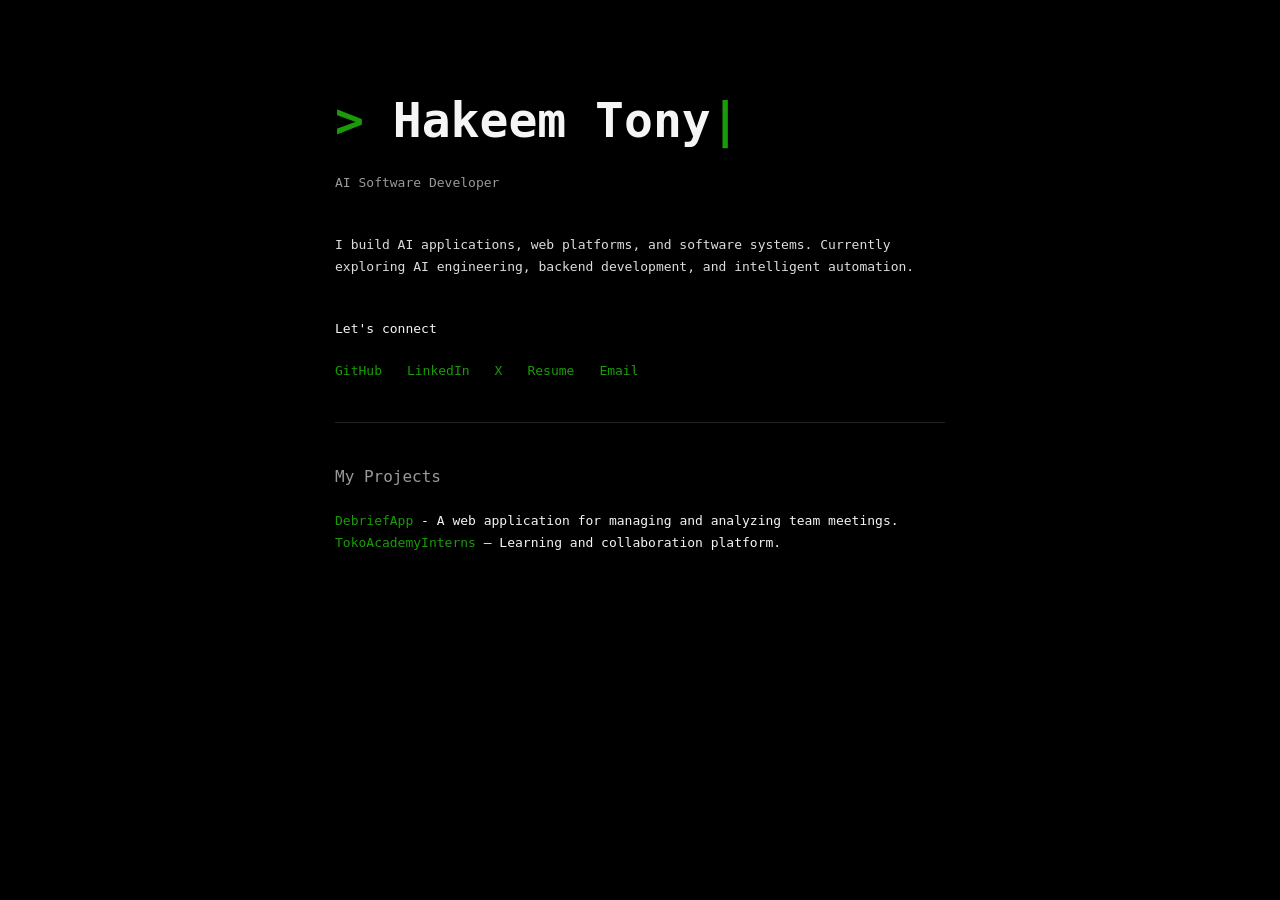
==== hakeem.html @ 6b82853b "Initial commit" ====
<!DOCTYPE html>
<html lang="en">
<head>
    <meta charset="UTF-8">
    <meta name="viewport" content="width=device-width, initial-scale=1.0">
    <title>Hakeem</title>
    <link rel="stylesheet" href="hakeem.css">
    <!-- <link rel="preconnect" href="https://fonts.googleapis.com">
    <link rel="preconnect" href="https://fonts.gstatic.com" crossorigin>
    <link href="https://fonts.googleapis.com/css2?family=Cascadia+Mono:ital,wght@0,200..700;1,200..700&family=Geist+Pixel:ELSH@26.4&display=swap" rel="stylesheet">
    <script src="https://cdn.jsdelivr.net/npm/typed.js@2.0.12"></script> -->
</head>
<body>
  <main class="container">
    <h1 class="hero-title typing" id="title">
      <span class="accent">></span>
      Hakeem Tony<span class="cursor">|</span>
    </h1>

    <p class="date typing-sub">AI Software Developer</p>

    <p class="bio">
      I build AI applications, web platforms, and software systems.
      Currently exploring AI engineering, backend development, and
      intelligent automation.
    </p>

    <p class="connect">Let's connect</p>

    <nav>
      <a href="https://github.com/hakeemTB">GitHub</a>
      <a href="https://www.linkedin.com/in/hakeem-tony/">LinkedIn</a>
      <a href="https://x.com/hakeemTB">X</a>
      <a href="hakeem_cv.pdf" download>Resume</a>
      <a href="mailto:hakeemtony02@gmail.com">Email</a>
    </nav>

    <hr>

    <section>
      <h3>My Projects</h3>

      <p>
        <a href="#">DebriefApp</a>
        - A web application for managing and analyzing team meetings.
      </p>

      <p>
        <a href="#">TokoAcademyInterns</a>
        — Learning and collaboration platform.
      </p>
    </section>
  </main>
</body>
</html>
---- hakeem.css ----
* {
  margin: 0;
  padding: 0;
  box-sizing: border-box;
}

body {
  background: #000;
  color: #f5f5f5;
  font-family: monospace;
  line-height: 1.7;
}

.container {
  max-width: 650px;
  margin: 80px auto;
  padding: 0 20px;
}

.hero-title {
  font-size: 3rem;
  font-weight: bold;
  margin-bottom: 10px;
}

.accent {
  color: #199c07;
}

.date {
  color: #999;
  margin-bottom: 40px;
}

.bio {
  color: #ddd;
  margin-bottom: 40px;
}

.connect {
  margin-bottom: 20px;
}

nav {
  display: flex;
  gap: 25px;
  margin-bottom: 40px;
}

a {
  color: #199c07;
  text-decoration: none;
}

a:hover {
  text-decoration: underline;
}

hr {
  border: none;
  border-top: 1px solid #222;
  margin: 40px 0;
}

h3 {
  color: #999;
  margin-bottom: 20px;
  font-size: 1rem;
  font-weight: normal;
}

.cursor {
  color: #199c07;
  animation: blink 1s infinite;
}



.cursor {
  color: #199c07;
  font-weight: bold;
  animation: cursor-blink 2s infinite;
}
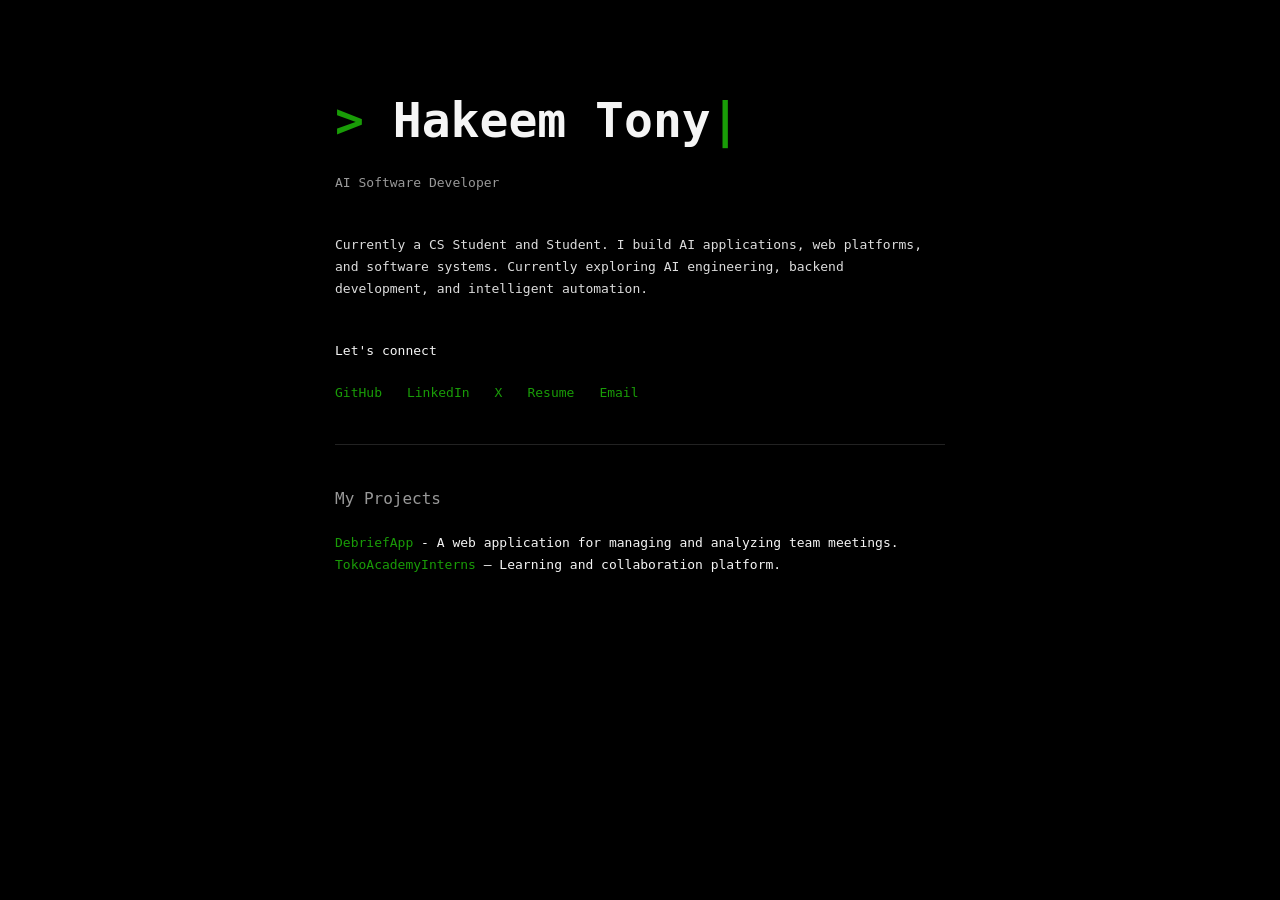
==== commit 9dc02847: "Update bio to include current status as CS Studentfirst" ====
--- a/hakeem.html
+++ b/hakeem.html
@@ -20,7 +20,7 @@
     <p class="date typing-sub">AI Software Developer</p>
 
     <p class="bio">
-      I build AI applications, web platforms, and software systems.
+      Currently a CS Student and Student. I build AI applications, web platforms, and software systems.
       Currently exploring AI engineering, backend development, and
       intelligent automation.
     </p>
@@ -52,4 +52,4 @@
     </section>
   </main>
 </body>
-</html>+</html>
